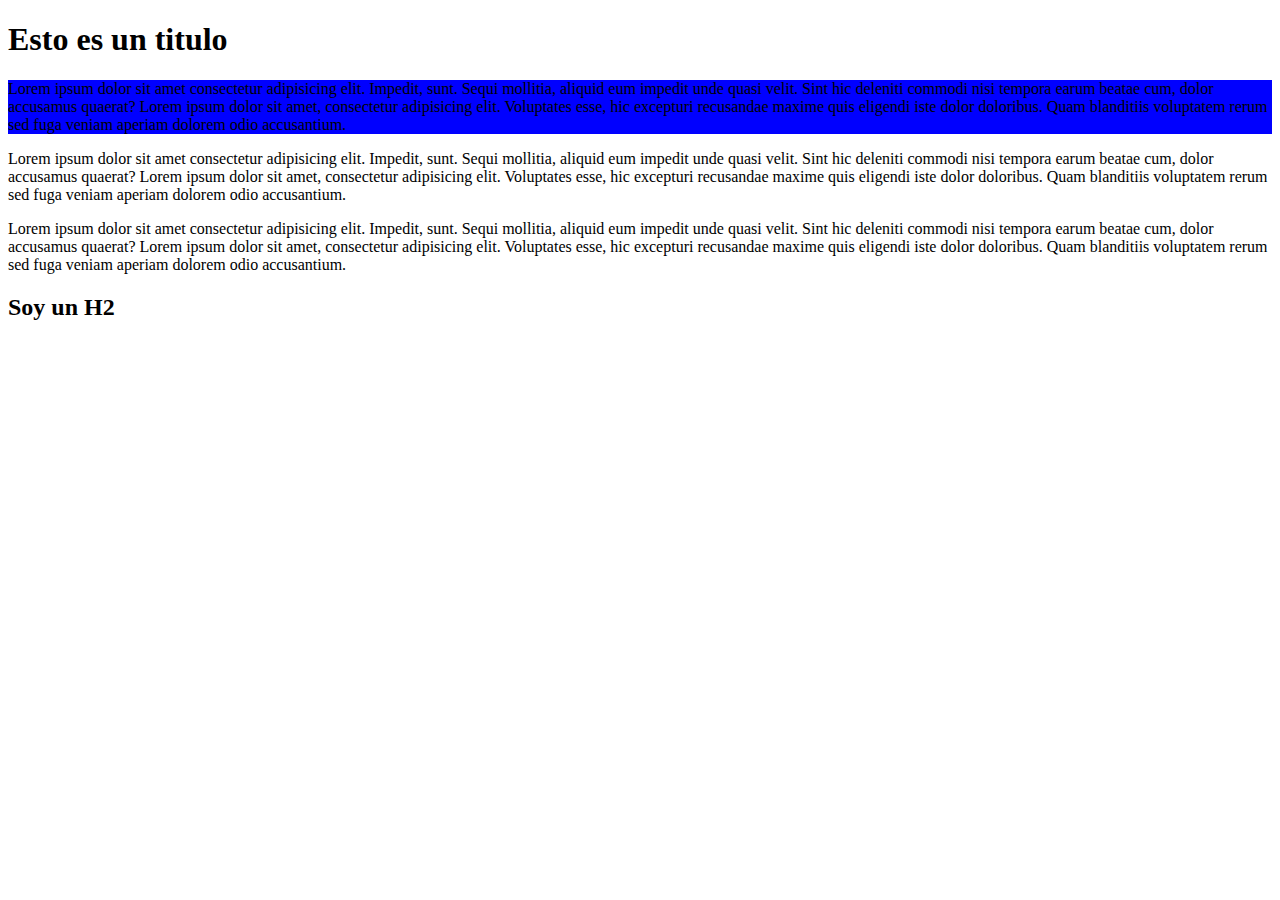
==== clase_6 - copia/index.html @ e37b3c47 "comentario" ====
<!DOCTYPE html>
<html lang="en">
<head>
  <meta charset="UTF-8">
  <meta name="viewport" content="width=device-width, initial-scale=1.0">
  <meta http-equiv="X-UA-Compatible" content="ie=edge">
  <link rel="stylesheet" href="./css/estilos.css">
  <title>Document</title>
</head>
<body>
<h1 id = "titulo">Esto es un titulo</h1>
  <!-- Div es un coso q no se no cambianada -->
  <div id = "miDiv">
      <!-- P es un parrafo -->
      <p id = "p1">
        Lorem ipsum dolor sit amet consectetur adipisicing elit. Impedit, sunt. Sequi mollitia, aliquid eum impedit unde quasi velit. Sint hic deleniti commodi nisi tempora earum beatae cum, dolor accusamus quaerat?
        Lorem ipsum dolor sit amet, consectetur adipisicing elit. Voluptates esse, hic excepturi recusandae maxime quis eligendi iste dolor doloribus. Quam blanditiis voluptatem rerum sed fuga veniam aperiam dolorem odio accusantium.
      </p>
      <p>
        Lorem ipsum dolor sit amet consectetur adipisicing elit. Impedit, sunt. Sequi mollitia, aliquid eum impedit unde quasi velit. Sint hic deleniti commodi nisi tempora earum beatae cum, dolor accusamus quaerat?
        Lorem ipsum dolor sit amet, consectetur adipisicing elit. Voluptates esse, hic excepturi recusandae maxime quis eligendi iste dolor doloribus. Quam blanditiis voluptatem rerum sed fuga veniam aperiam dolorem odio accusantium.
      </p>
      <p>
        Lorem ipsum dolor sit amet consectetur adipisicing elit. Impedit, sunt. Sequi mollitia, aliquid eum impedit unde quasi velit. Sint hic deleniti commodi nisi tempora earum beatae cum, dolor accusamus quaerat?
        Lorem ipsum dolor sit amet, consectetur adipisicing elit. Voluptates esse, hic excepturi recusandae maxime quis eligendi iste dolor doloribus. Quam blanditiis voluptatem rerum sed fuga veniam aperiam dolorem odio accusantium.
      </p>
  </div>
<h2>Soy un H2</h2>
  <script src="./index.js"></script>
</body>
</html>
---- clase_6 - copia/css/estilos.css ----
#p1 {
  background-color: blue
}
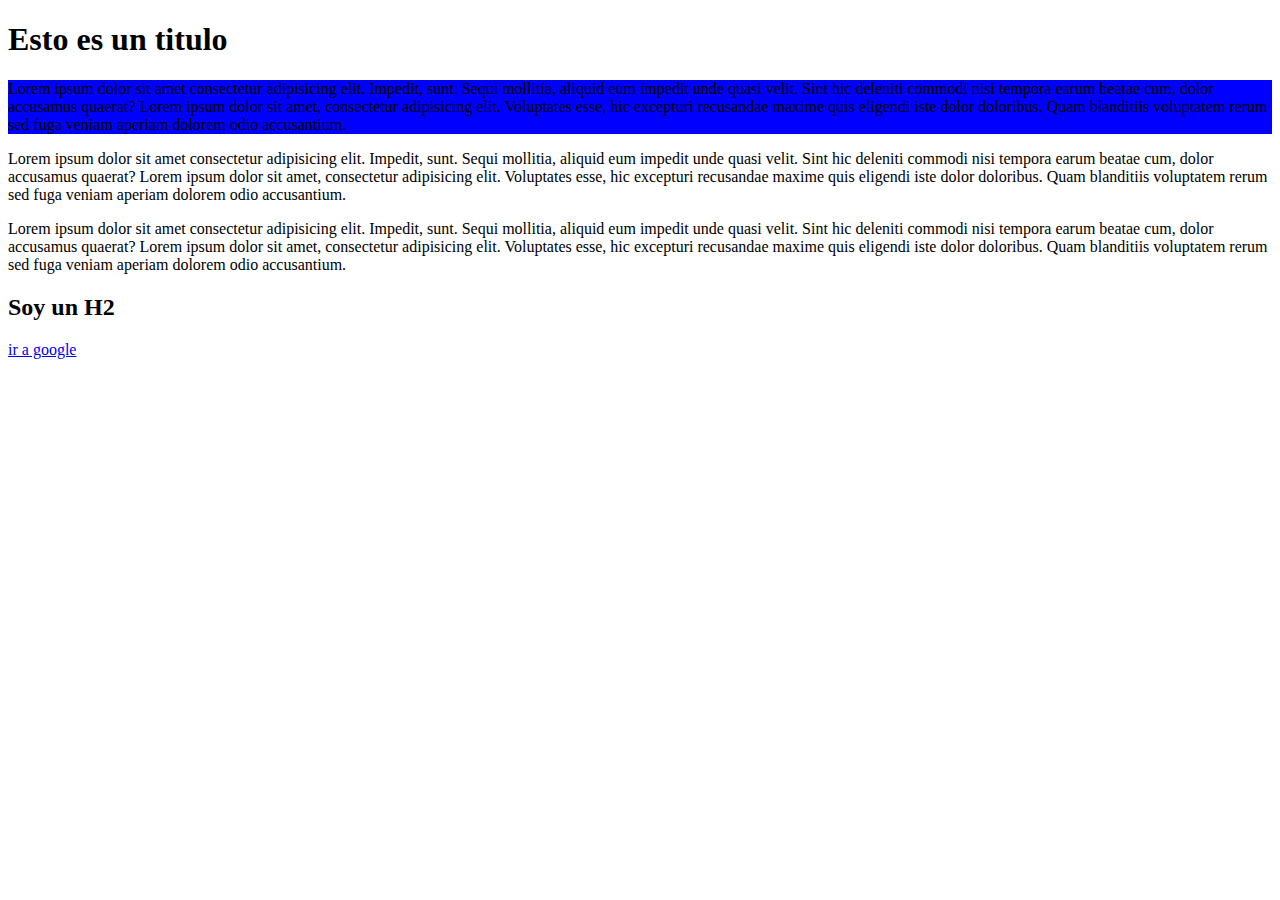
==== commit cf5224c3: "comentario conlink a google" ====
--- a/clase_6 - copia/index.html
+++ b/clase_6 - copia/index.html
@@ -26,6 +26,7 @@
       </p>
   </div>
 <h2>Soy un H2</h2>
+  <a href="http://google.com" target="_blank">ir a google</a>
   <script src="./index.js"></script>
 </body>
 </html>
